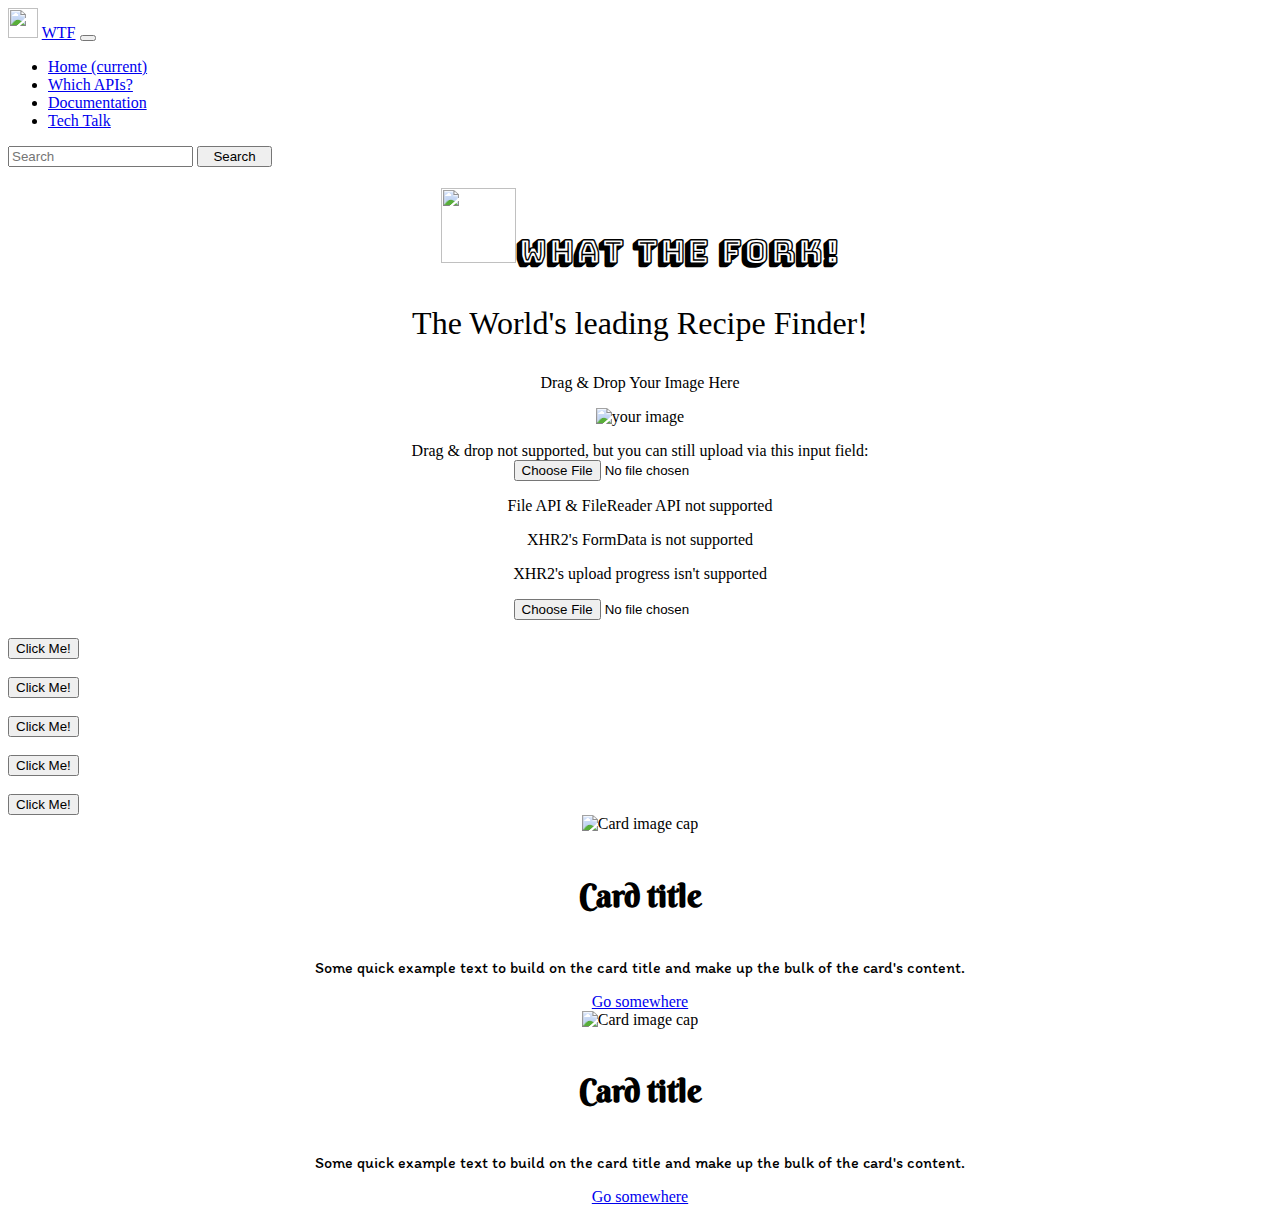
==== Project_1/index.html @ b77dd799 "Add files via upload" ====
<!DOCTYPE html>
<html>
  <head>
    <meta charset="utf-8">
    <link rel="stylesheet" href="https://maxcdn.bootstrapcdn.com/bootstrap/4.0.0-beta.2/css/bootstrap.min.css" integrity="sha384-PsH8R72JQ3SOdhVi3uxftmaW6Vc51MKb0q5P2rRUpPvrszuE4W1povHYgTpBfshb" crossorigin="anonymous">
    <link class="jsbin" href="http://ajax.googleapis.com/ajax/libs/jqueryui/1/themes/base/jquery-ui.css" rel="stylesheet" type="text/css" />
    <link href="https://fonts.googleapis.com/css?family=Berkshire+Swash|Bungee+Shade|Calligraffitti|Itim|Satisfy" rel="stylesheet">
    <link rel="stylesheet" href="style.css" />
    <script class="jsbin" src="http://ajax.googleapis.com/ajax/libs/jquery/1/jquery.min.js"></script>
    <script class="jsbin" src="http://ajax.googleapis.com/ajax/libs/jqueryui/1.8.0/jquery-ui.min.js"></script>
    <title>What the Fork!</title>
  </head>
  <body>

  <nav class="navbar navbar-expand-lg navbar-light bg-light" >
    <img src="WTF-logo.png" width="30" height="30" alt="">
    <a class="navbar-brand" href="#">WTF</a>


    <button class="navbar-toggler" type="button" data-toggle="collapse" data-target="#navbarSupportedContent" aria-controls="navbarSupportedContent" aria-expanded="false" aria-label="Toggle navigation">
      <span class="navbar-toggler-icon"></span>
    </button>

    <div class="collapse navbar-collapse" id="navbarSupportedContent">
      <ul class="navbar-nav mr-auto">
        <li class="nav-item active">
          <a class="nav-link" href="index.html">Home <span class="sr-only">(current)</span></a>
        </li>
        <li class="nav-item">
          <a class="nav-link" href="#">Which APIs?</a>
        </li>
        <li class="nav-item">
          <a class="nav-link" href="#">Documentation</a>
        </li>
        <li class="nav-item">
          <a class="nav-link" href="#">Tech Talk</a>
        </li>
      </ul>
      <form class="form-inline my-2 my-lg-0">
        <input class="form-control mr-sm-2" type="search" placeholder="Search" aria-label="Search">
        <button class="button" style="width:75px" type="submit">Search</button>
      </form>
    </div>
    </nav>

<!--Jumbotron-->
<center>
  <div class="jumbotron jumbotron-fluid">
    <div class="container">
      <h1 class="display-3" style="font-family: 'Bungee Shade', cursive;"><img src="WTF-logo.png" width="75" height="75" alt="">What the Fork!</h1>
      <p class="lead" style="font-family: 'Calligraffitti', cursive; font-size: 200%;">The World's leading Recipe Finder!</p>
    </div>
  </div>
</center>


<div class="container">
  <div class="row">
  <div class="col-md-4">
    <center>
    <article>
      <div id="holder">
      <p>Drag & Drop Your Image Here</p>
      <img id="blah" src="http://placehold.it/180" alt="your image" />
      </div>
      <p id="upload" class="hidden"><label>Drag & drop not supported, but you can still upload via this input field:<br><input type="file"></label></p>
      <p id="filereader">File API & FileReader API not supported</p>
      <p id="formdata">XHR2's FormData is not supported</p>
      <p id="progress">XHR2's upload progress isn't supported</p>
      <input type='file' onchange="readURL(this);" />

    </article>
    </center>
  </div>

  <!--Buttons-->
    <div class="col-md-2">
    </br>
      <button class="button" type="button">Click Me!</button>
    </br>
    </br>
      <button class="button" type="button">Click Me!</button>
    </br>
    </br>
      <button class="button" type="button">Click Me!</button>
    </br>
    </br>
      <button class="button" type="button">Click Me!</button>
    </br>
    </br>
      <button class="button" type="button">Click Me!</button>
    </div>

<!--Recipe-->
<div class="col-md-3">
  <div id="holder" style="width:100%;height:100%;">
          <center>
            <img class="card-img-top" src="http://placehold.it/180" alt="Card image cap" style="width:180px; height:180px;">
            <div class="card-body">
              <h4 class="card-title" style="font-family:'Berkshire Swash', cursive; font-size: 200%;">Card title</h4>
              <p class="card-text" style="font-family: 'Itim', cursive;font-size: 100%;">Some quick example text to build on the card title and make up the bulk of the card's content.</p>
              <a href="#" class="button">Go somewhere</a>
          </center>
        </div>
      </div>

    <div class="col-md-3">
      <div id="holder" style="width:100%;height:100%;">
          <center>
            <img class="card-img-top" src="http://placehold.it/180" alt="Card image cap" style="width:180px; height:180px;">
            <div class="card-body">
              <h4 class="card-title" style="font-family:'Berkshire Swash', cursive; font-size: 200%;">Card title</h4>
              <p class="card-text" style="font-family: 'Itim', cursive; font-size: 100%;">Some quick example text to build on the card title and make up the bulk of the card's content.</p>
              <a href="#" class="button">Go somewhere</a>
          </center>
        </div>
      </div>
    </div>

  </div>
  </div>

  <script src="script.js"></script>
  <script src="assets/js/watson.js"></script>
  <script src="nodehelloworld.js"></script>
  <script src="https://cdnjs.cloudflare.com/ajax/libs/require.js/2.3.5/require.js"></script>
  <script src="https://code.jquery.com/jquery-3.2.1.slim.min.js" integrity="sha384-KJ3o2DKtIkvYIK3UENzmM7KCkRr/rE9/Qpg6aAZGJwFDMVNA/GpGFF93hXpG5KkN" crossorigin="anonymous"></script>
  <script src="https://cdnjs.cloudflare.com/ajax/libs/popper.js/1.12.3/umd/popper.min.js" integrity="sha384-vFJXuSJphROIrBnz7yo7oB41mKfc8JzQZiCq4NCceLEaO4IHwicKwpJf9c9IpFgh" crossorigin="anonymous"></script>
  <script src="https://maxcdn.bootstrapcdn.com/bootstrap/4.0.0-beta.2/js/bootstrap.min.js" integrity="sha384-alpBpkh1PFOepccYVYDB4do5UnbKysX5WZXm3XxPqe5iKTfUKjNkCk9SaVuEZflJ" crossorigin="anonymous"></script>
  </body>
</html>
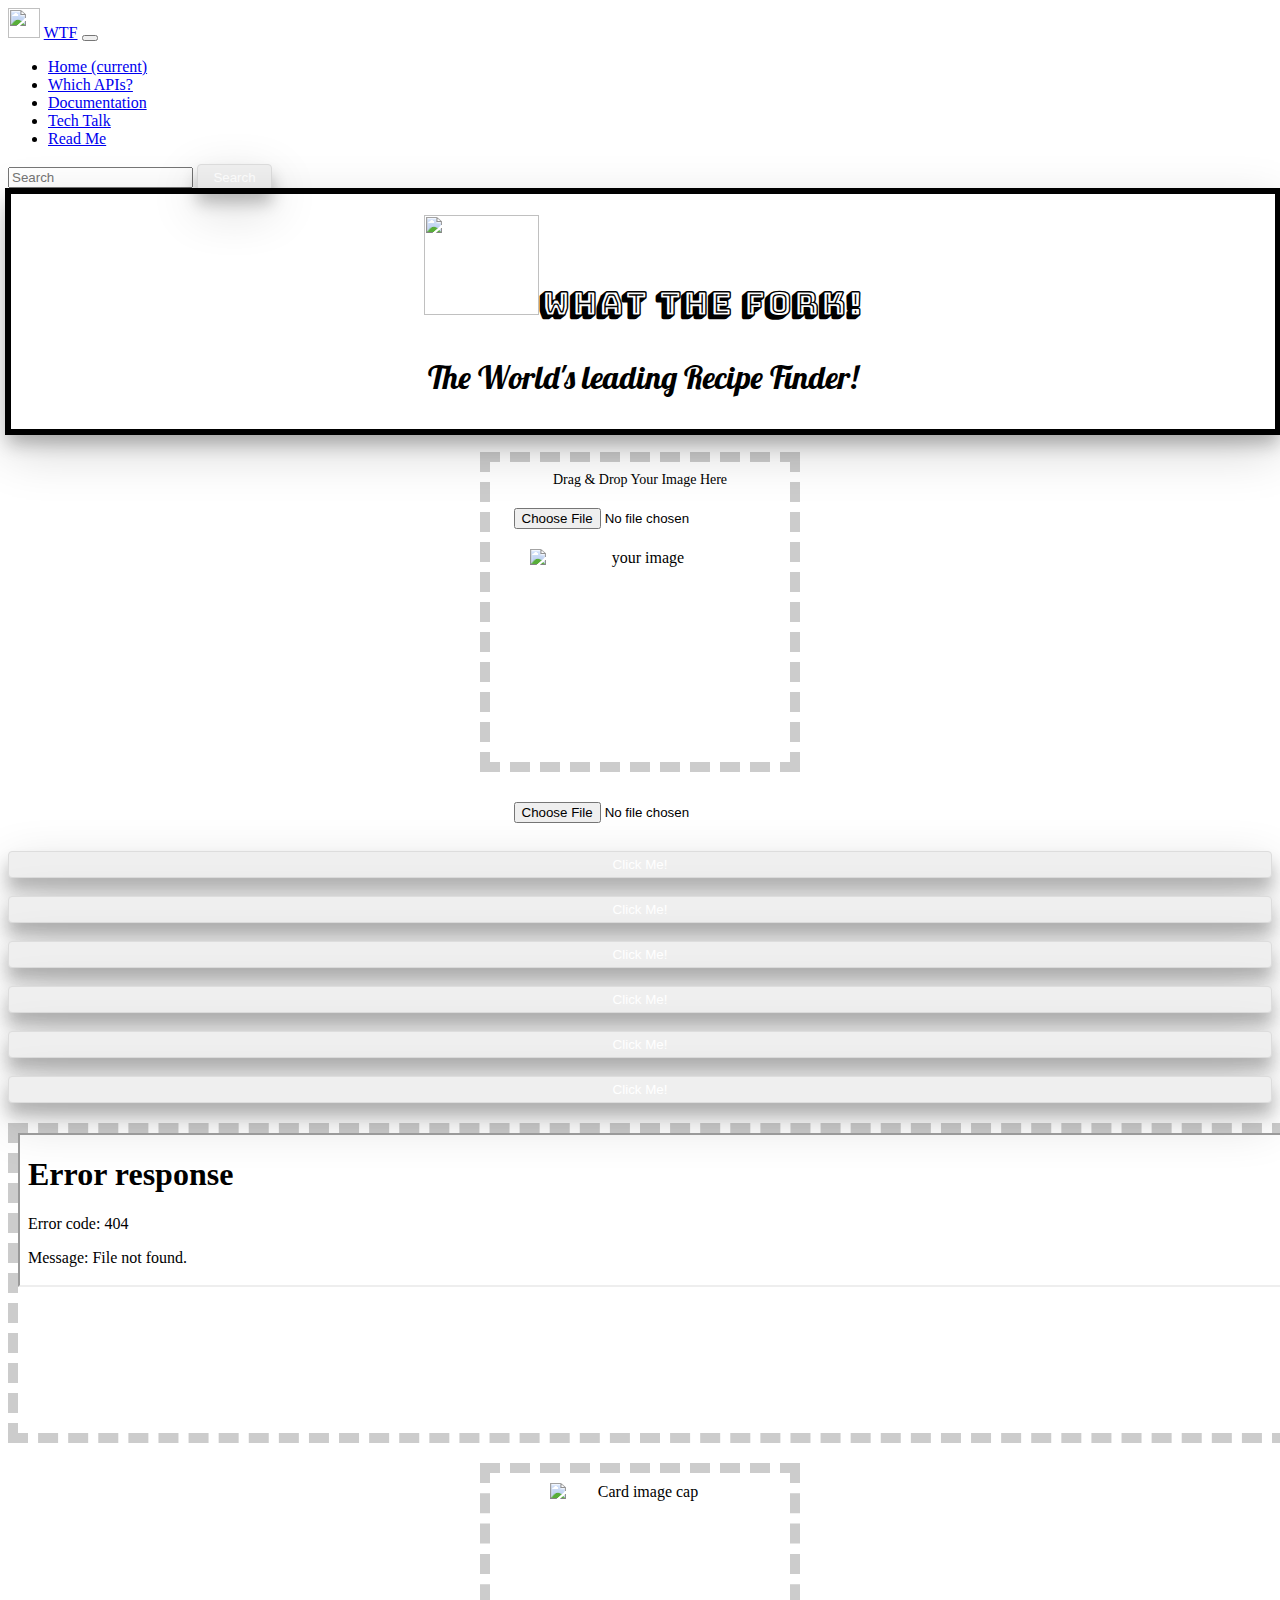
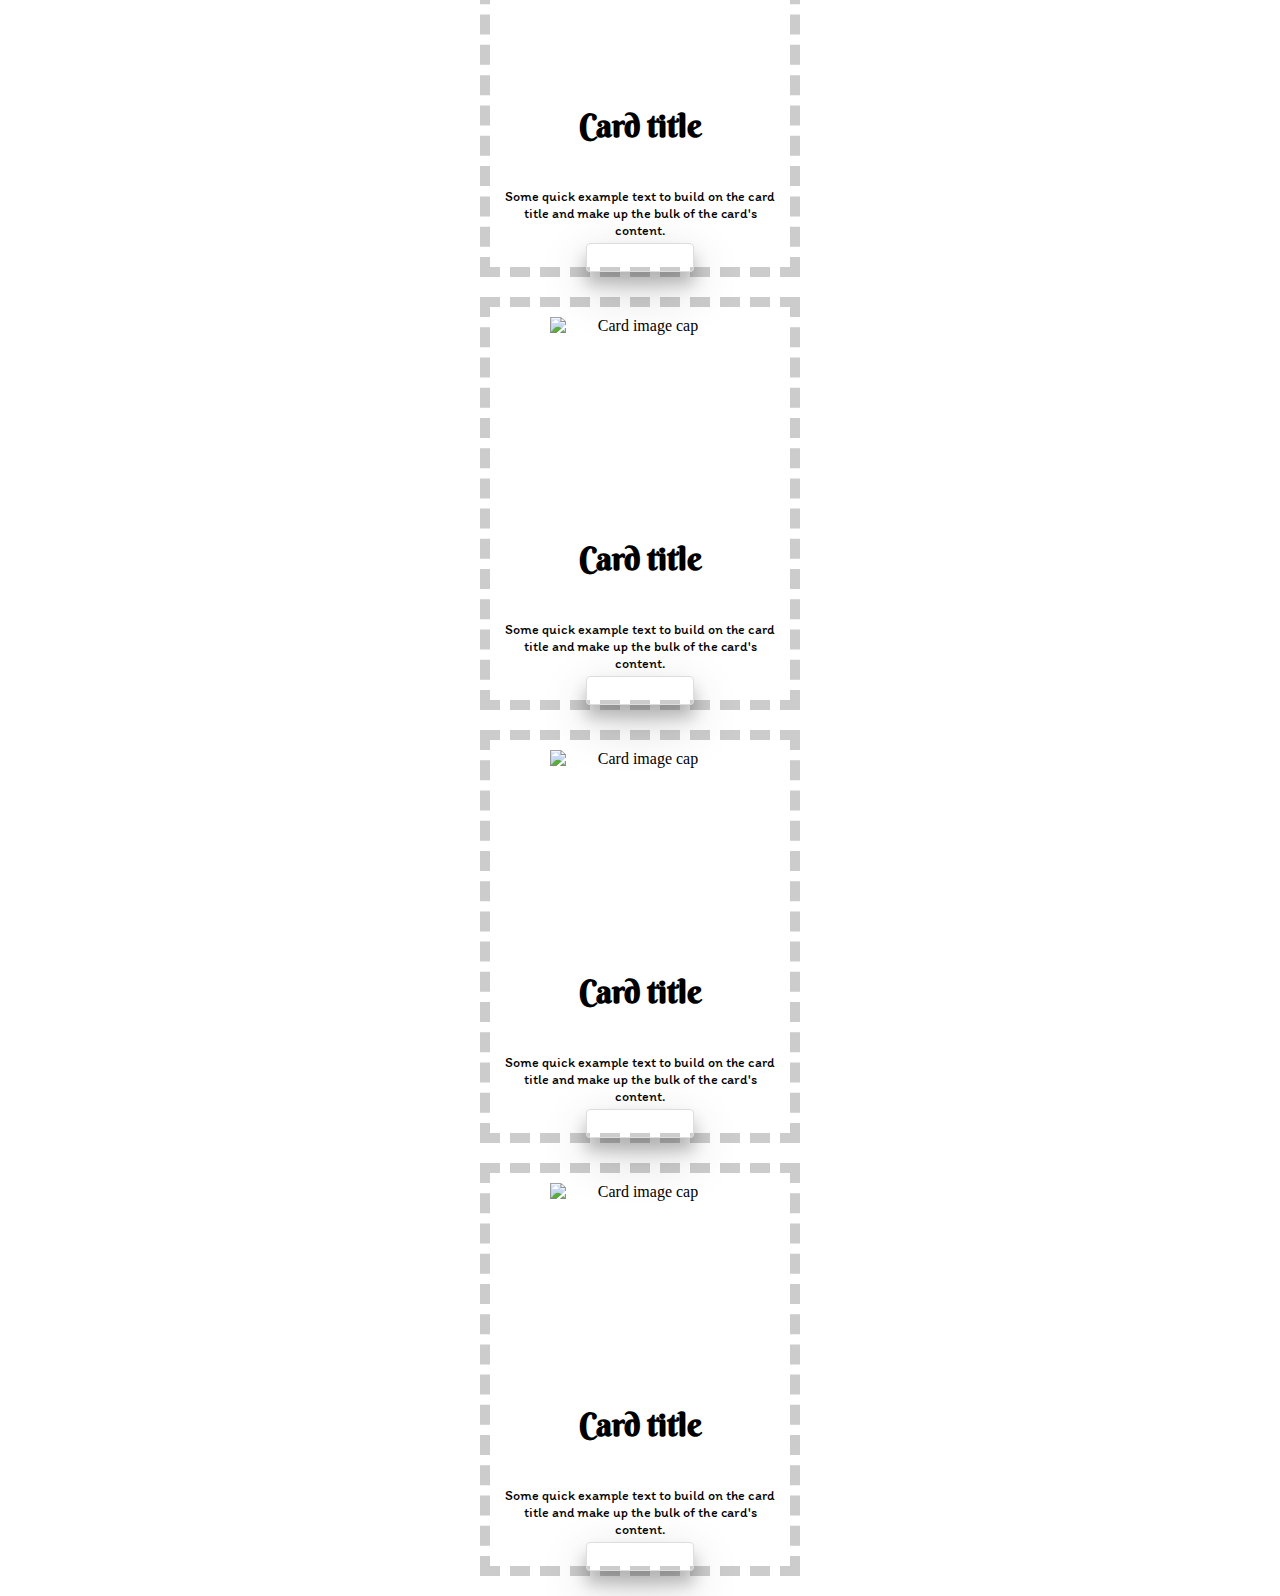
==== commit 86a94b5d: "Add files via upload" ====
--- a/Project_1/index.html
+++ b/Project_1/index.html
@@ -4,7 +4,7 @@
     <meta charset="utf-8">
     <link rel="stylesheet" href="https://maxcdn.bootstrapcdn.com/bootstrap/4.0.0-beta.2/css/bootstrap.min.css" integrity="sha384-PsH8R72JQ3SOdhVi3uxftmaW6Vc51MKb0q5P2rRUpPvrszuE4W1povHYgTpBfshb" crossorigin="anonymous">
     <link class="jsbin" href="http://ajax.googleapis.com/ajax/libs/jqueryui/1/themes/base/jquery-ui.css" rel="stylesheet" type="text/css" />
-    <link href="https://fonts.googleapis.com/css?family=Berkshire+Swash|Bungee+Shade|Calligraffitti|Itim|Satisfy" rel="stylesheet">
+    <link href="https://fonts.googleapis.com/css?family=Berkshire+Swash|Bungee+Shade|Calligraffitti|Itim|Lobster|Satisfy" rel="stylesheet">
     <link rel="stylesheet" href="style.css" />
     <script class="jsbin" src="http://ajax.googleapis.com/ajax/libs/jquery/1/jquery.min.js"></script>
     <script class="jsbin" src="http://ajax.googleapis.com/ajax/libs/jqueryui/1.8.0/jquery-ui.min.js"></script>
@@ -12,8 +12,8 @@
   </head>
   <body>
 
-  <nav class="navbar navbar-expand-lg navbar-light bg-light" >
-    <img src="WTF-logo.png" width="30" height="30" alt="">
+  <nav class="navbar navbar-expand-lg navbar-light bg-light">
+    <img src="WTF-logo-neutrals.png" width="32" height="30" alt="">
     <a class="navbar-brand" href="#">WTF</a>
 
 
@@ -35,6 +35,9 @@
         <li class="nav-item">
           <a class="nav-link" href="#">Tech Talk</a>
         </li>
+        <li class="nav-item">
+          <a class="nav-link" href="#">Read Me</a>
+        </li>
       </ul>
       <form class="form-inline my-2 my-lg-0">
         <input class="form-control mr-sm-2" type="search" placeholder="Search" aria-label="Search">
@@ -47,8 +50,8 @@
 <center>
   <div class="jumbotron jumbotron-fluid">
     <div class="container">
-      <h1 class="display-3" style="font-family: 'Bungee Shade', cursive;"><img src="WTF-logo.png" width="75" height="75" alt="">What the Fork!</h1>
-      <p class="lead" style="font-family: 'Calligraffitti', cursive; font-size: 200%;">The World's leading Recipe Finder!</p>
+      <h1 class="display-3" style="font-family: 'Bungee Shade', cursive;"><img src="WTF-logo-neutrals.png" width="115" height="100" alt="">What the Fork!</h1>
+      <p class="lead" style="font-family: 'Lobster', cursive; font-size: 200%;">The World's leading Recipe Finder!</p>
     </div>
   </div>
 </center>
@@ -61,7 +64,13 @@
     <article>
       <div id="holder">
       <p>Drag & Drop Your Image Here</p>
+
+      <form id="imgur">
+        <input type="file" class="imgur" accept="image/*" data-max-size="5000"/>
+      </form>
+
       <img id="blah" src="http://placehold.it/180" alt="your image" />
+
       </div>
       <p id="upload" class="hidden"><label>Drag & drop not supported, but you can still upload via this input field:<br><input type="file"></label></p>
       <p id="filereader">File API & FileReader API not supported</p>
@@ -89,36 +98,73 @@
     </br>
     </br>
       <button class="button" type="button">Click Me!</button>
+    </br>
+    </br>
+      <button class="button" type="button">Click Me!</button>
+
     </div>
 
+    <div class="col-md-6">
+      <div id="holder" style="width:100%;height:76%;">
+        <iframe height="100%" width="100%" src="demo_iframe.htm" name="iframe_a"></iframe>
+      </div>
+
+  </div>
+
+
 <!--Recipe-->
-<div class="col-md-3">
-  <div id="holder" style="width:100%;height:100%;">
+    <div class="col-md-3">
+      <div id="holder-recipe">
+        <center>
+          <img class="card-img-top" src="http://placehold.it/180" alt="Card image cap">
+          <div class="card-body">
+            <h4 class="card-title">Card title</h4>
+            <p class="card-text">Some quick example text to build on the card title and make up the bulk of the card's content.</p>
+            <a href="espn.com" class="button">Go somewhere</a>
+        </center>
+      </div>
+    </div>
+
+    <div class="col-md-3">
+      <div id="holder-recipe">
           <center>
-            <img class="card-img-top" src="http://placehold.it/180" alt="Card image cap" style="width:180px; height:180px;">
+            <img class="card-img-top" src="http://placehold.it/180" alt="Card image cap">
             <div class="card-body">
-              <h4 class="card-title" style="font-family:'Berkshire Swash', cursive; font-size: 200%;">Card title</h4>
-              <p class="card-text" style="font-family: 'Itim', cursive;font-size: 100%;">Some quick example text to build on the card title and make up the bulk of the card's content.</p>
+              <h4 class="card-title">Card title</h4>
+              <p class="card-text">Some quick example text to build on the card title and make up the bulk of the card's content.</p>
               <a href="#" class="button">Go somewhere</a>
           </center>
         </div>
       </div>
 
-    <div class="col-md-3">
-      <div id="holder" style="width:100%;height:100%;">
-          <center>
-            <img class="card-img-top" src="http://placehold.it/180" alt="Card image cap" style="width:180px; height:180px;">
-            <div class="card-body">
-              <h4 class="card-title" style="font-family:'Berkshire Swash', cursive; font-size: 200%;">Card title</h4>
-              <p class="card-text" style="font-family: 'Itim', cursive; font-size: 100%;">Some quick example text to build on the card title and make up the bulk of the card's content.</p>
-              <a href="#" class="button">Go somewhere</a>
-          </center>
+      <div class="col-md-3">
+        <div id="holder-recipe">
+            <center>
+              <img class="card-img-top" src="http://placehold.it/180" alt="Card image cap">
+              <div class="card-body">
+                <h4 class="card-title">Card title</h4>
+                <p class="card-text">Some quick example text to build on the card title and make up the bulk of the card's content.</p>
+                <a href="#" class="button">Go somewhere</a>
+            </center>
+          </div>
         </div>
-      </div>
+
+        <div class="col-md-3">
+          <div id="holder-recipe">
+              <center>
+                <img class="card-img-top" src="http://placehold.it/180" alt="Card image cap">
+                <div class="card-body">
+                  <h4 class="card-title">Card title</h4>
+                  <p class="card-text">Some quick example text to build on the card title and make up the bulk of the card's content.</p>
+                  <a href="#" class="button">Go somewhere</a>
+              </center>
+            </div>
+          </div>
     </div>
 
   </div>
   </div>
+</div>
 
   <script src="script.js"></script>
   <script src="assets/js/watson.js"></script>
@@ -127,5 +173,9 @@
   <script src="https://code.jquery.com/jquery-3.2.1.slim.min.js" integrity="sha384-KJ3o2DKtIkvYIK3UENzmM7KCkRr/rE9/Qpg6aAZGJwFDMVNA/GpGFF93hXpG5KkN" crossorigin="anonymous"></script>
   <script src="https://cdnjs.cloudflare.com/ajax/libs/popper.js/1.12.3/umd/popper.min.js" integrity="sha384-vFJXuSJphROIrBnz7yo7oB41mKfc8JzQZiCq4NCceLEaO4IHwicKwpJf9c9IpFgh" crossorigin="anonymous"></script>
   <script src="https://maxcdn.bootstrapcdn.com/bootstrap/4.0.0-beta.2/js/bootstrap.min.js" integrity="sha384-alpBpkh1PFOepccYVYDB4do5UnbKysX5WZXm3XxPqe5iKTfUKjNkCk9SaVuEZflJ" crossorigin="anonymous"></script>
+  <script src="https://code.jquery.com/jquery.js"></script>
+  <script src="https://www.gstatic.com/firebasejs/4.8.0/firebase.js"></script>
+  <script src="assets/js/logic.js"></script>
+
   </body>
 </html>
--- a/Project_1/style.css
+++ b/Project_1/style.css
@@ -0,0 +1,57 @@
+.jumbotron {
+    position: relative;
+    background-image:url('http://gen4congress.com/wp-content/uploads/2017/08/strikingly-design-wood-floors-background-1-dominion-payroll.jpg');
+    width: 100%;
+    height: 100%;
+    border-style: solid;
+    outline-style: solid;
+    outline-color: black;
+    background-size: cover;
+    overflow: hidden;
+    box-shadow: 0 12px 16px 0 rgba(0,0,0,0.24), 0 17px 50px 0 rgba(0,0,0,0.19);
+}
+
+.footer {
+    position: relative;
+    width: 100%;
+    height: 10%;
+    overflow: hidden;
+    height:100px;
+}
+
+.button {
+  background-image:url('https://lumberliquidators.scene7.com/is/image/LumberLiquidators/175x175/williamsburg%20butcher%20block%20co.%201%2012%20x%2025%20x12%20lft%20american%20cherry%20butcher%20block~chbb12-od_sw.jpg');
+  width: 100%;
+  height: 10%;
+  border: 1px solid #ddd;
+  border-radius: 4px;
+  padding: 5px;
+  color: white;
+  box-shadow: 0 12px 16px 0 rgba(0,0,0,0.24), 0 17px 50px 0 rgba(0,0,0,0.19);
+}
+
+#holder { border: 10px dashed #ccc; width: 300px; min-height: 300px; margin: 20px auto;}
+#holder.hover { border: 10px dashed #0c0; }
+#holder img { display: block; margin: 10px auto; }
+#holder p { margin: 10px; font-size: 14px; }
+progress { width: 100%; }
+progress:after { content: '%'; }
+.fail { background: #c00; padding: 2px; color: #fff; }
+.hidden { display: none !important;}
+
+#tag { border: 10px dashed #ccc; width: 1150px; min-height: 100px; margin: 20px auto;}
+#tag.hover { border: 10px dashed #0c0; }
+#tag p { margin: 10px; font-size: 14px; }
+
+#holder-recipe { border: 10px dashed #ccc; width: 300px; min-height: 300px; margin: 20px auto;}
+#holder-recipe.hover { border: 10px dashed #0c0; }
+#holder-recipe img { display: block; margin: 10px auto; width:180px; height:180px;}
+#holder-recipe p { font-family: 'Itim', cursive; font-size: 100%; margin: 10px; font-size: 14px; }
+#holder-recipe h4 { font-family:'Berkshire Swash', cursive; font-size: 200%; }
+
+img{
+  max-width:220px;
+}
+input[type=file]{
+padding:10px;
+}
